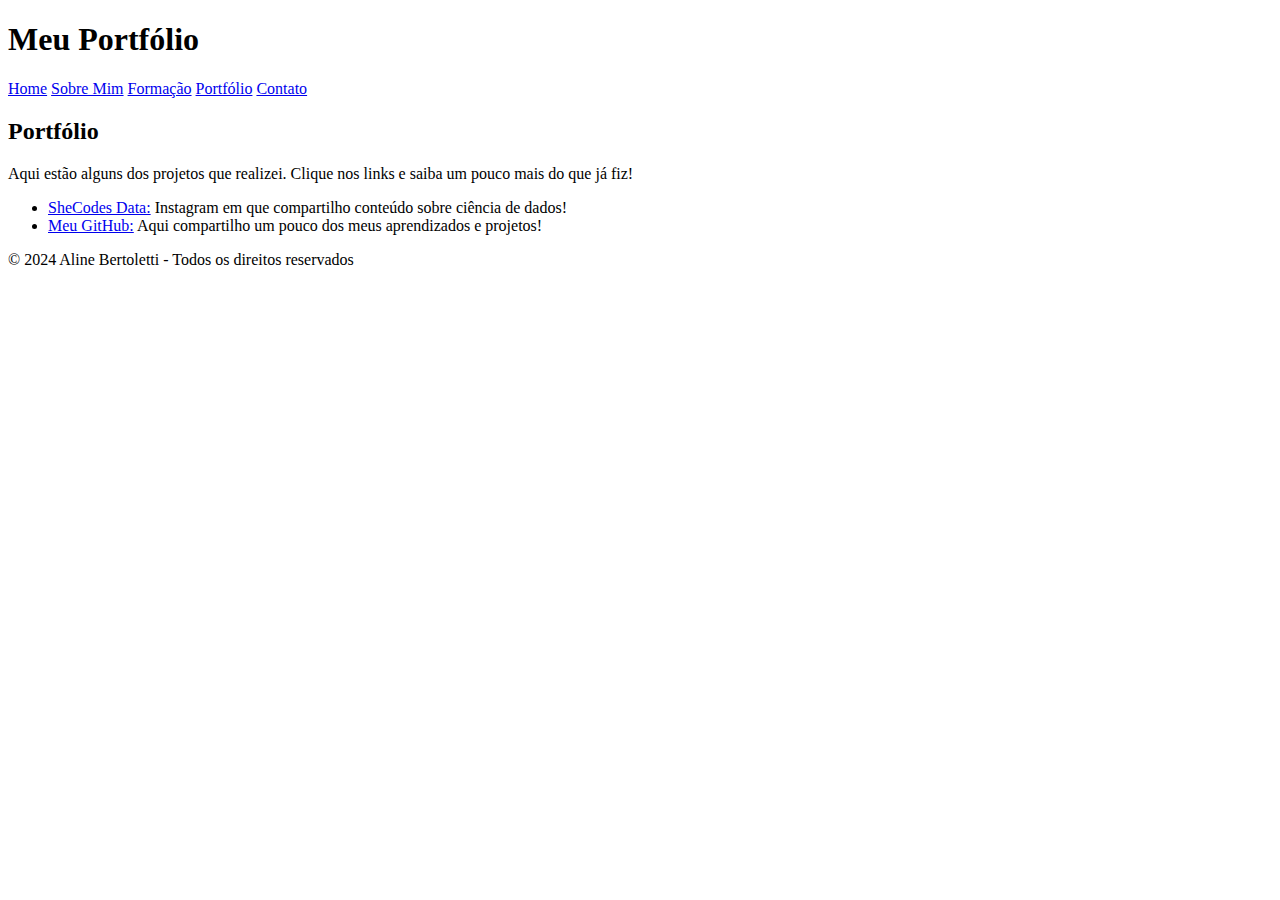
==== portfolio.html @ 4086631a "Add files via upload" ====
<!DOCTYPE html>
<html lang="pt-br">
<head>
    <meta charset="UTF-8">
    <meta name="viewport" content="width=device-width, initial-scale=1.0">
    <title>Portfólio</title>
    <link rel="stylesheet" href="css/style.css">
</head>
<body>
    <div id="header">
        <div id="logo">
            <h1>Meu <span class="white">Portfólio</span></h1>
        </div>
        <div id="menu">
            <a href="index.html">Home</a>
            <a href="sobre_mim.html">Sobre Mim</a>
            <a href="formacao.html">Formação</a>
            <a href="portfolio.html">Portfólio</a>
            <a href="contato.html">Contato</a>
        </div>
    </div>
    <div id="portfolio">
        <h2>Portfólio</h2>
        <p>Aqui estão alguns dos projetos que realizei. Clique nos links e saiba um pouco mais do que já fiz!</p>
        <ul>
            <li><a href="https://www.instagram.com/shecodesdata" target="_blank">SheCodes Data:</a> Instagram em que compartilho conteúdo sobre ciência de dados!</li>
            <li><a href="https://github.com/seuusuario" target="_blank">Meu GitHub:</a> Aqui compartilho um pouco dos meus aprendizados e projetos!</li>
        </ul>
    </div>
    <!-- Rodapé -->
    <div id="footer">
        &copy; 2024 Aline Bertoletti - Todos os direitos reservados
    </div>
</body>
</html>
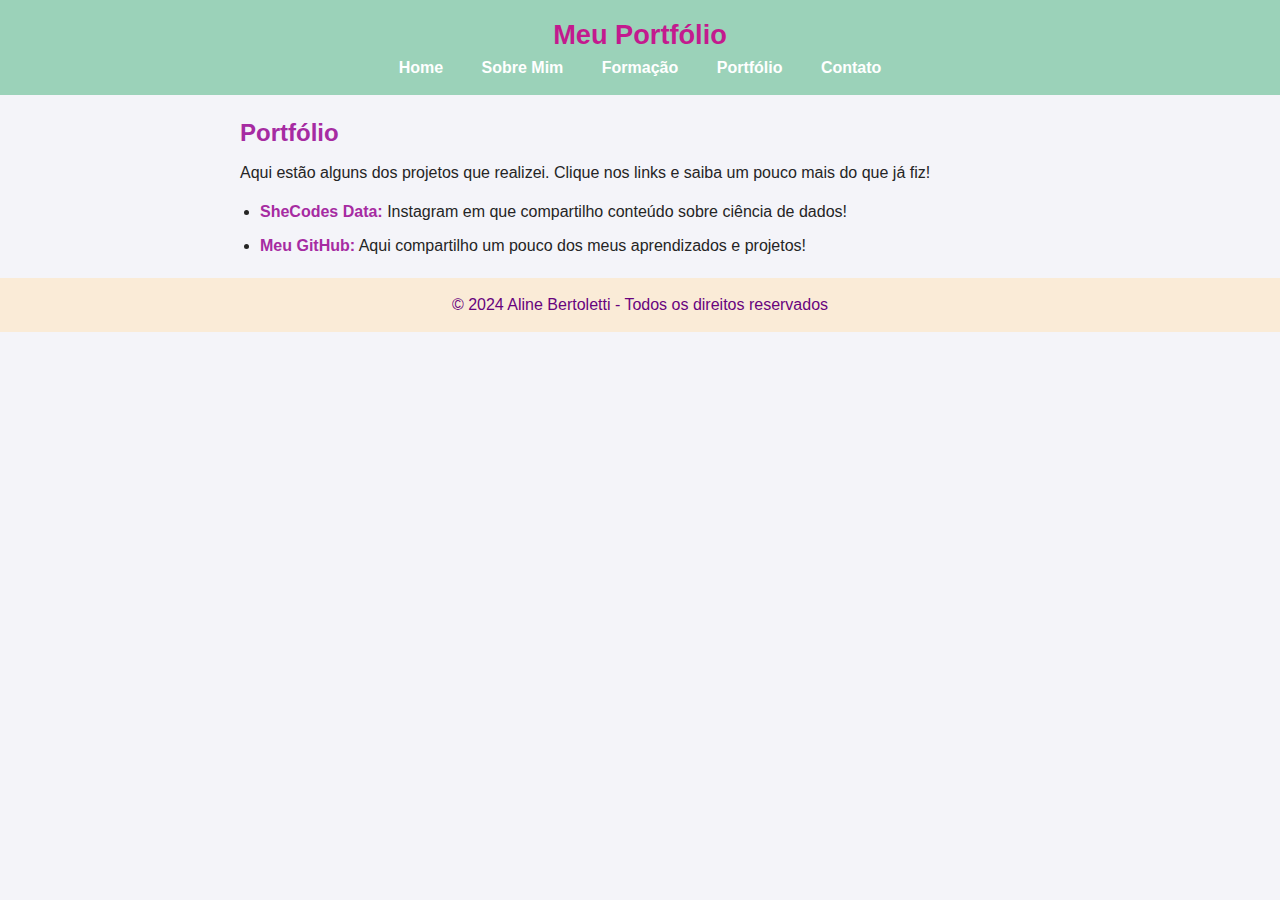
==== commit 9ca29ae1: "Update portfolio.html" ====
--- a/portfolio.html
+++ b/portfolio.html
@@ -24,7 +24,7 @@
         <p>Aqui estão alguns dos projetos que realizei. Clique nos links e saiba um pouco mais do que já fiz!</p>
         <ul>
             <li><a href="https://www.instagram.com/shecodesdata" target="_blank">SheCodes Data:</a> Instagram em que compartilho conteúdo sobre ciência de dados!</li>
-            <li><a href="https://github.com/seuusuario" target="_blank">Meu GitHub:</a> Aqui compartilho um pouco dos meus aprendizados e projetos!</li>
+            <li><a href="https://github.com/alinebertoletti" target="_blank">Meu GitHub:</a> Aqui compartilho um pouco dos meus aprendizados e projetos!</li>
         </ul>
     </div>
     <!-- Rodapé -->
--- a/css/style.css
+++ b/css/style.css
@@ -0,0 +1,228 @@
+/* Limpar formatações */
+* {
+    margin: 0;
+    padding: 0;
+    box-sizing: border-box;
+}
+
+/* Corpo do site */
+body {
+    font-size: 16px;
+    font-family: 'Trebuchet MS', Arial, sans-serif;
+    background: #f4f4f9;
+    color: #252525;
+    line-height: 1.5;
+}
+
+/* Cabeçalhos */
+h1 {
+    color: #252525;
+    font-size: 2.5px;
+    text-align: center;
+}
+
+h2 {
+    color: #a62ba2;
+    margin-bottom: 10px;
+}
+
+h3 {
+    color: #565656;
+    background: #cccccc;
+    padding: 5px;
+    border-radius: 4px;
+}
+
+/* Header */
+#header {
+    background-color: #9bd2b9;
+    padding: 15px;
+    text-align: center
+}
+
+#logo h1 {
+    margin: 0;
+    font-size: 170%;
+    color: #c31a8e;
+}
+
+#menu a {
+    color: white;
+    padding: 8px 12px;
+    margin: 0 5px;
+    text-decoration: none;
+    font-weight: bold;
+}
+
+#menu a:hover {
+    color: blueviolet;
+    background: white;
+    border-radius: 4px;
+}
+
+/* Conteúdo Principal */
+#content {
+    width: 90%;
+    max-width: 1200px;
+    margin: 20px auto;
+    display: flex;
+    flex-wrap: wrap;
+}
+
+#posts {
+    width: 65%;
+    padding: 15px;
+}
+
+.post {
+    background: antiquewhite;
+    padding: 20px;
+    margin-bottom: 20px;
+    border-radius: 8px;
+    box-shadow: 0 2px 4px rgba(0, 0, 0, 0.1);
+}
+
+.data-post {
+    font-size: 13px;
+    margin-bottom: 10px;
+    display: block;
+    color: #565656;
+}
+
+.img-post {
+    max-width: 100%;
+    border-radius: 8px;
+    margin-bottom: 15px;
+}
+
+/* Barra lateral */
+#right-side {
+    width: 30%;
+    padding: 15px;
+}
+
+.content-right {
+    background-color: antiquewhite;
+    padding: 10px;
+    margin-bottom: 20px;
+    border-radius: 8px;
+    box-shadow: 0 2px 4px rgba(0, 0, 0, 0.1);
+}
+
+.post-right {
+    font-size: 14px;
+    margin-bottom: 10px;
+}
+
+/* Links */
+a {
+    text-decoration: none;
+    color: #a62ba2;
+}
+
+a:hover {
+    text-decoration: underline;
+}
+
+/*Ajustando o formulário da página de contato */
+
+#content {
+    width: 920px; 
+    margin: 0 auto; 
+    padding: 15px;
+}
+
+form {
+    margin-top: 15px; 
+    display: block;
+}
+
+label {
+    font-weight: bold; 
+    display: block; 
+    margin-bottom: 5px;
+}
+
+input, textarea {
+    width: 100%; 
+    max-width: 500px; 
+    padding: 8px; 
+    margin-bottom: 10px; 
+    border: 1px solid #ccc; 
+    border-radius: 4px; 
+}
+
+button {
+    background-color: #a62ba2; 
+    color: #fff; 
+    padding: 10px 15px; 
+    border: none; 
+    border-radius: 4px; 
+    cursor: pointer; 
+}
+
+button:hover {
+    background-color: #922a8f; 
+}
+
+/* Ajustando a página de portfolio */
+#portfolio {
+    margin: 20px auto; /* Centraliza o bloco */
+    width: 80%; /* Define uma largura consistente */
+    max-width: 800px; /* Limita a largura máxima */
+    text-align: left; /* Alinha o texto à esquerda */
+}
+
+#portfolio h2 {
+    color: #a62ba2; /* Destaca o título */
+    font-size: 24px;
+    margin-bottom: 10px;
+}
+
+#portfolio p {
+    font-size: 16px;
+    color: #252525;
+    margin-bottom: 15px;
+}
+
+#portfolio ul {
+    list-style-type: disc; 
+    margin-left: 20px; 
+}
+
+#portfolio li {
+    margin-bottom: 10px; 
+}
+
+#portfolio a {
+    color: #a62ba2; 
+    font-weight: bold; 
+    text-decoration: none; 
+}
+
+#portfolio a:hover {
+    text-decoration: underline; 
+    color: #922a8f; 
+}
+
+
+/* Rodapé */
+#footer {
+    text-align: center;
+    padding: 15px;
+    background: antiquewhite;
+    color: #68037e;
+    margin-top: 20px;
+}
+
+/* Responsividade */
+@media (max-width: 768px) {
+    #content {
+        flex-direction: column;
+    }
+
+    #posts,
+    #right-side {
+        width: 100%;
+    }
+}
